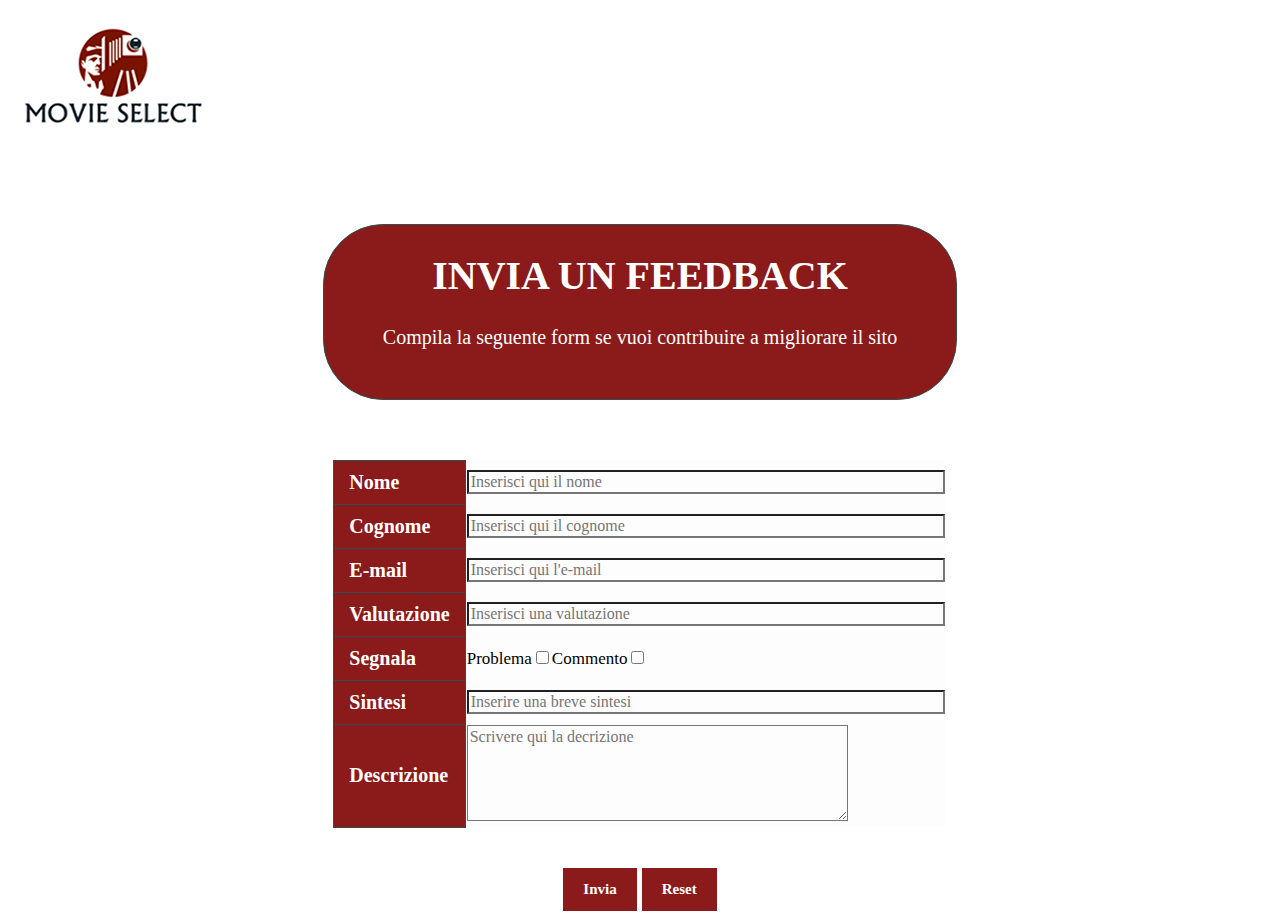
==== Feedback/progetto01.html @ 7aa77028 "comm" ====
<!DOCTYPE html>
<html>
<head>
  <title>MovieSelect: send feedback</title>
  <meta name="author" content="Marco,Riccardo,Luca">
  <link rel=stylesheet href="progetto01.css" type="text/css">
  <link rel="icon" href="../Prove/images/iconap.ico">
  <script type="text/javascript" language="javascript" src="progetto01.js"></script>
</head>
<body>
  <a class="logo" href="..\Prove\proveVarie.html"><img src="..\Prove\images\logo1.png"></a></div>
  <div class="bordered">
    <H1>INVIA UN FEEDBACK</H1>
    <div class="desc1">Compila la seguente form se vuoi contribuire a migliorare il sito</div>
  </div>
      <form name="modfeed" action="" method="post" onSubmit="return checkForm();">
        <table name="tablefeed" class="table1">
            <th class="t1head">Nome</th>
            <td class="t1data"><input type="text" name="nome" maxlength="40" size=50 placeholder="Inserisci qui il nome" pattern="[a-zA-Z]*" required></td>
          <tr>
            <th class="t1head">Cognome</th>
            <td class="t1data"><input type="text" name="cognome" maxlength="40" size=50 placeholder="Inserisci qui il cognome" pattern="[a-zA-Z]*" required></td>
            <tr>
              <th class="t1head">E-mail</th>
              <td class="t1data"><input type="email" name="email" maxlength="40" size=50 placeholder="Inserisci qui l'e-mail" required<td>
            <tr>
              <th class="t1head">Valutazione</th>
              <td class="t1data"><input type="text" name="valutazione" maxlength="40" size=50 list="listavalutazione" placeholder="Inserisci una valutazione" required>
                <datalist id="listavalutazione">
                  <option value="utile">
                  <option value="inutile">
                  <option value="ottimo">
                  <option value="non aggiornato">
                  <option value="da migliorare">
                </datalist>
              </td>
            <tr>
              <th class="t1head">Segnala</th>
              <td class="t1data"> Problema<input type="checkbox" name="chec">Commento<input type="checkbox" name="chec2">
                </td>
            <tr>
              <th class="t1head">Sintesi</th>
              <td class="t1data"><input type=text id="sintesi" name="sintesi" maxlength="40" size=50  placeholder="Inserire una breve sintesi"></td>
            <tr>
              <th class="t1head">Descrizione</th>
              <td class="t1data"><textarea name="areacommento" cols="40" rows="5" placeholder="Scrivere qui la decrizione" wrap="physical"></textarea>
      </table>
      <div class="desc1"><input class="buttons" type="submit" name="submit" value="Invia">
            <input class="buttons" type="reset" name="reset" value="Reset">
        </div>
      </div>
    </form>
</body>
</html>
---- Feedback/progetto01.css ----
body {
      background-image: url(./sfondi/movie-cinema-camera.jpg);
      background-repeat: no-repeat;
      background-attachment: fixed;
      background-size: cover;
      }
H1 {
    color:white;
    font-family:'Droid Sans', serif;
    font-weight: bold;
    font-size: 40px;
    text-align: center;
    }

.desc1 {
        font-family: 'Droid Sans', serif;
        color:white;
        font-size: 20px;
        text-align: center;
        font-weight: lighter;
      }

/* Attributi del testo iniziale */
.bordered{
      margin: auto;
      background-color: rgb(139,26,26);
      width: 50%;
      border: 1px solid rgb(47,79,79);
      border-radius: 3em;
      padding-bottom: 50px;
      font-family: 'Droid Sans', serif;
      color:white;
      font-size: 20px;
      text-align: center;
      font-weight: bold;
    }

.t1head{
          text-align: left;
          border:1px solid rgb(47,79,79);
          font-family: verdana;
          font-weight: bold;
          padding: 3px 3px 3px 3px;
          font-size: 20px;
          color: white;
          background-color: rgb(139,26,26);
          padding: 10px 15px;

        }
.t1data{
          /*border:4px solid rgb(47,79,79);*/
          font-family: 'Droid Sans', serif;
          font-size: 17px;
          background-color: rgb(252,252,252,0.8)
        }

input, textarea{
          font-family: 'Droid Sans', serif;
          font-size: 16px;
          background-color: inherit;
        }

.table1{
        table-layout: fixed;
        border-collapse: collapse;
        /*border:1px solid rgb(47,79,79);*/
        margin-top: 60px;
        margin-left: auto;
        margin-right: auto;
        margin-bottom: 40px;
      }

/* Attributi dei bottoni di invio/reset */
.buttons{
        color: white;
        background-color: rgb(139,26,26);
        text-align: center;
        font-weight: bold;
        font-family: 'Droid Sans', serif;
        font-size: 15px;
        padding: 13px 20px;
        border:none;
        cursor: pointer;
      }

/* Attributi quando passi con il mouse sui bottoni di invio/reset */
.buttons:hover{
        background-color: rgb(47,79,79);
        box-shadow: 0px 0px 8px 3px rgb(0,0,0,0.3);
      }

/* Attributi dell'immagine in alto */
.logo{
      margin-bottom: 85px;
      display: inline-block;
      cursor: pointer;
      position: sticky; /* non ho idea del perchè non funzioni */
      }
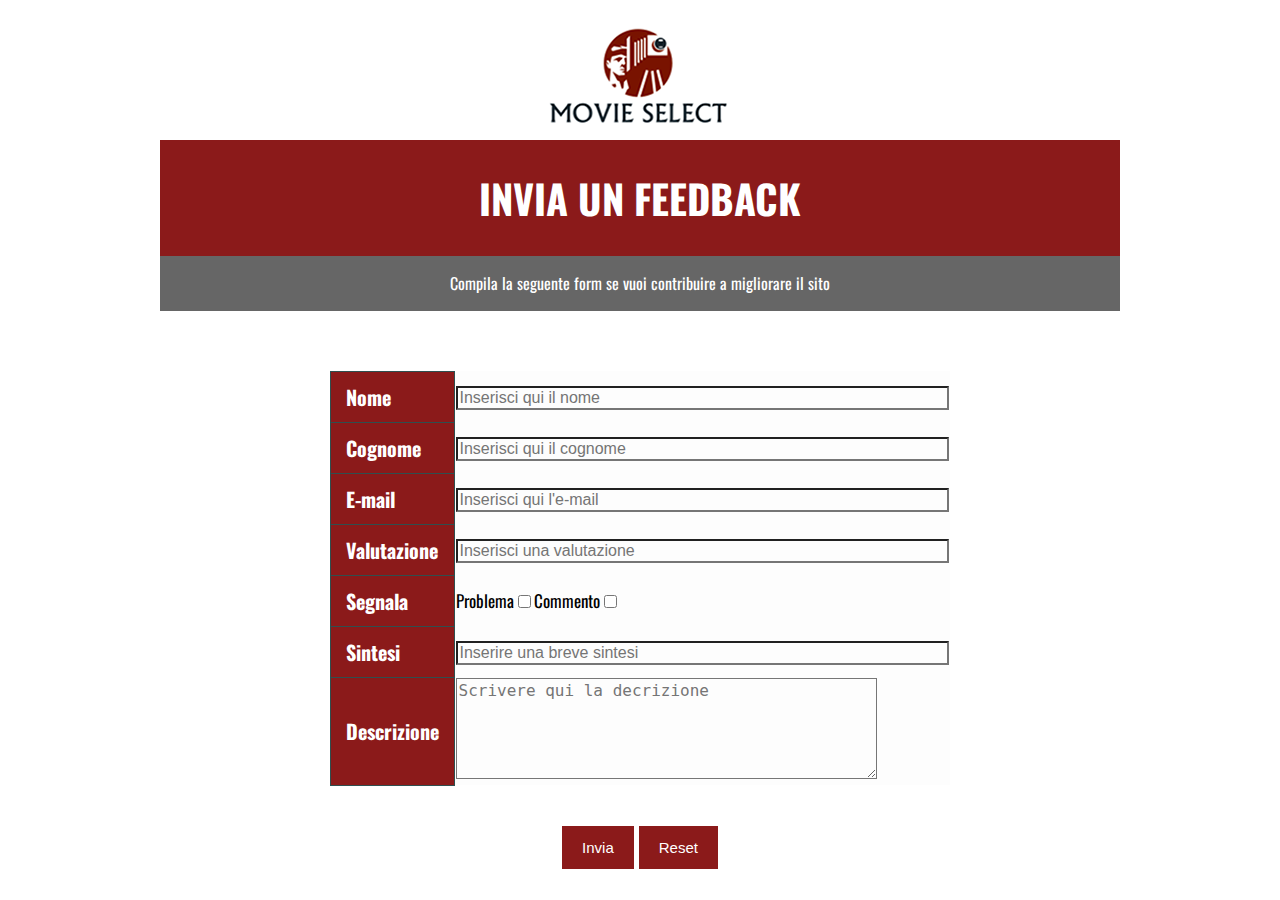
==== commit 6d196568: "feedback layout" ====
--- a/Feedback/progetto01.html
+++ b/Feedback/progetto01.html
@@ -4,22 +4,23 @@
   <title>MovieSelect: send feedback</title>
   <meta name="author" content="Marco,Riccardo,Luca">
   <link rel=stylesheet href="progetto01.css" type="text/css">
-  <link rel="icon" href="../Prove/images/iconap.ico">
+  <link rel="icon" href="../Homepage/images/iconap.ico">
+  <link href="https://fonts.googleapis.com/css?family=Open+Sans|Oswald" rel="stylesheet">
   <script type="text/javascript" language="javascript" src="progetto01.js"></script>
 </head>
 <body>
-  <a class="logo" href="..\Prove\proveVarie.html"><img src="..\Prove\images\logo1.png"></a></div>
+  <center><a class="logo" href="../Homepage/Homepage.html"><img src="../Homepage/images/logo1.png"></a></div></center>
   <div class="bordered">
     <H1>INVIA UN FEEDBACK</H1>
-    <div class="desc1">Compila la seguente form se vuoi contribuire a migliorare il sito</div>
   </div>
+  <center class="subtitle">Compila la seguente form se vuoi contribuire a migliorare il sito</center>
       <form name="modfeed" action="" method="post" onSubmit="return checkForm();">
         <table name="tablefeed" class="table1">
             <th class="t1head">Nome</th>
             <td class="t1data"><input type="text" name="nome" maxlength="40" size=50 placeholder="Inserisci qui il nome" pattern="[a-zA-Z]*" required></td>
           <tr>
             <th class="t1head">Cognome</th>
-            <td class="t1data"><input type="text" name="cognome" maxlength="40" size=50 placeholder="Inserisci qui il cognome" pattern="[a-zA-Z]*" required></td>
+            <td class="t1data"><input type="text" name="cognome" maxlength="40" size=50 placeholder="Inserisci qui il cognome" pattern="[a-zA-Z]*\s?[a-zA-Z]*" required></td>
             <tr>
               <th class="t1head">E-mail</th>
               <td class="t1data"><input type="email" name="email" maxlength="40" size=50 placeholder="Inserisci qui l'e-mail" required<td>
@@ -36,7 +37,7 @@
               </td>
             <tr>
               <th class="t1head">Segnala</th>
-              <td class="t1data"> Problema<input type="checkbox" name="chec">Commento<input type="checkbox" name="chec2">
+              <td class="t1data"> Problema<input type="checkbox" name="chec" onclick="checkBox()">Commento<input type="checkbox" name="chec2" onclick="checkBox()">
                 </td>
             <tr>
               <th class="t1head">Sintesi</th>
--- a/Feedback/progetto01.css
+++ b/Feedback/progetto01.css
@@ -3,43 +3,46 @@
       background-repeat: no-repeat;
       background-attachment: fixed;
       background-size: cover;
-      }
+      font-family: 'Oswald', sans-serif;      
+}
 H1 {
     color:white;
-    font-family:'Droid Sans', serif;
-    font-weight: bold;
     font-size: 40px;
     text-align: center;
     }
 
 .desc1 {
-        font-family: 'Droid Sans', serif;
         color:white;
         font-size: 20px;
-        text-align: center;
-        font-weight: lighter;
+        text-align: center
       }
-
+.subtitle{
+      width:960px;
+      background:#666;
+      color:#fff;
+      margin-left: auto;
+      margin-right: auto;
+      height: 40px;
+      padding-top: 15px;
+}
 /* Attributi del testo iniziale */
 .bordered{
       margin: auto;
       background-color: rgb(139,26,26);
-      width: 50%;
-      border: 1px solid rgb(47,79,79);
+      width: 960px;
+      padding-top: 1px;
+      padding-bottom: 1px;
+      /*border: 1px solid rgb(47,79,79);
       border-radius: 3em;
-      padding-bottom: 50px;
-      font-family: 'Droid Sans', serif;
+      padding-bottom: 50px;*/
       color:white;
       font-size: 20px;
       text-align: center;
-      font-weight: bold;
     }
 
 .t1head{
           text-align: left;
           border:1px solid rgb(47,79,79);
-          font-family: verdana;
-          font-weight: bold;
           padding: 3px 3px 3px 3px;
           font-size: 20px;
           color: white;
@@ -49,13 +52,11 @@
         }
 .t1data{
           /*border:4px solid rgb(47,79,79);*/
-          font-family: 'Droid Sans', serif;
           font-size: 17px;
           background-color: rgb(252,252,252,0.8)
         }
 
 input, textarea{
-          font-family: 'Droid Sans', serif;
           font-size: 16px;
           background-color: inherit;
         }
@@ -75,8 +76,6 @@
         color: white;
         background-color: rgb(139,26,26);
         text-align: center;
-        font-weight: bold;
-        font-family: 'Droid Sans', serif;
         font-size: 15px;
         padding: 13px 20px;
         border:none;
@@ -91,7 +90,7 @@
 
 /* Attributi dell'immagine in alto */
 .logo{
-      margin-bottom: 85px;
+      /*margin-bottom: 85px;*/
       display: inline-block;
       cursor: pointer;
       position: sticky; /* non ho idea del perchè non funzioni */
